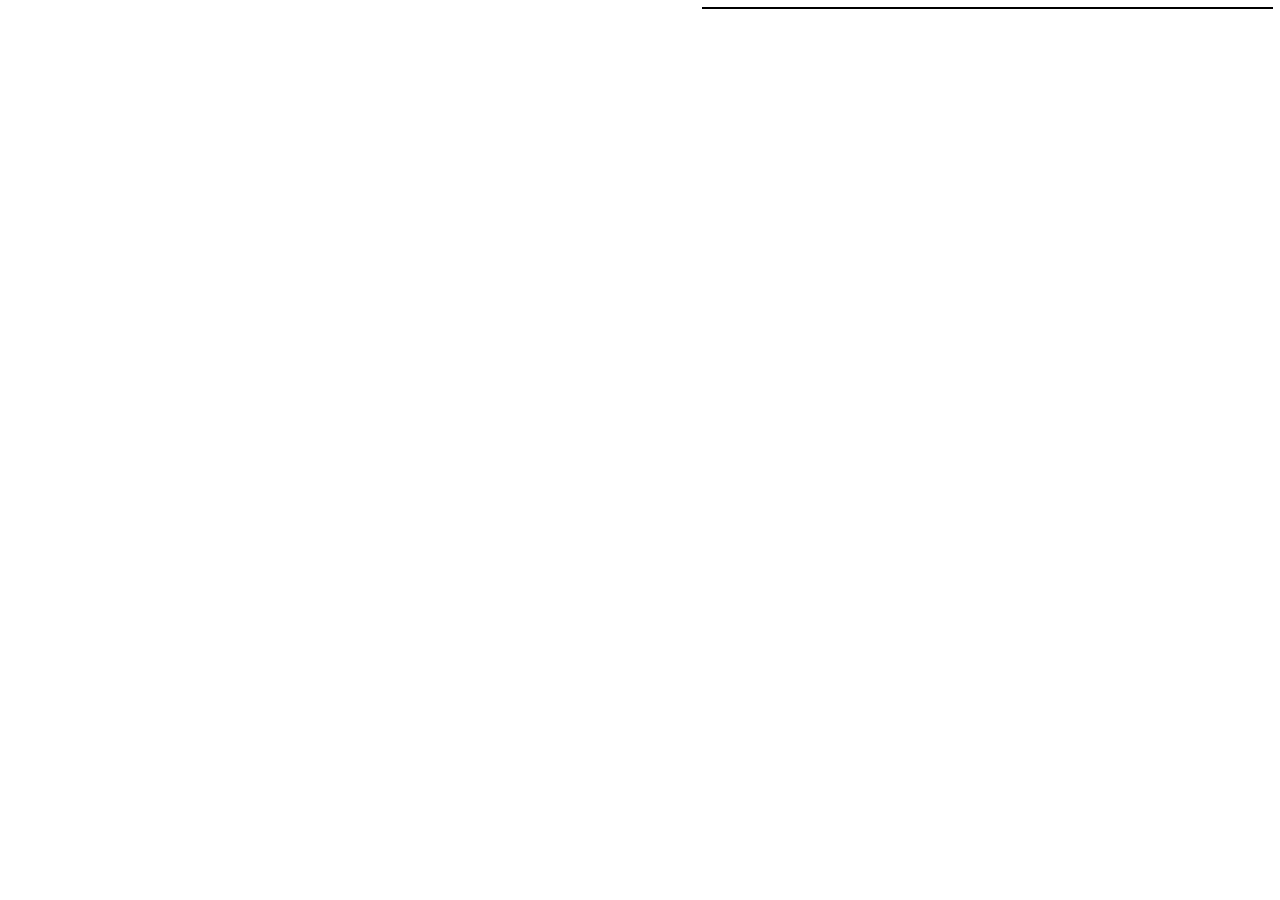
==== Input-image-model.html @ affccee3 "(not finished) linked view: input-image-model" ====
<!-- Code adapted from d3-graph-gallery.com -->
<!DOCTYPE html>
<meta charset="utf-8">

<!-- Load d3.js -->
<script src="https://d3js.org/d3.v4.js"></script>
<!-- Initialize a select button -->

<!-- Create a div where the graph will be -->
<div id="inputView"></div>
<div id="imgView">
  <div id = "imgCityscapes"></div>
  <div id = "imgSynthia"></div>
</div>
<div id="modelView"></div>

<!-- style of selected circles -->
<style>
  .selected {
    opacity: 1 !important;
    stroke: rgb(0, 0, 0);
    stroke-width: 1.5px;
  }

  .selectedImage {
    /* Define the styles for the selected image */
    border-color: red !important;
    border: 1px solid #ccc ;
    /* Add other highlighting styles as needed */
  }

  #inputView{
    float:left;
    width:45%;
    height:95%;
  }
  #imgCityscapes{
    float:right;
    width:45%;
    height:20%;
    outline:1px solid black;
  }
  #imgSynthia{
    float:right;
    width:45%;
    height:20%;
    outline:1px solid black;
  }
  #modelView{
    /* to make it fixed on the bottom right: position, bottom and right*/
    position: absolute;
    bottom: 60px;
    right: 30px;
    /* float:right; */
    width:45%;
    height:40%;
    /* clear: right; */
    /*set clear property to ensure that modelView goes under the imgView*/
  }
</style>

<script>

// setup for input view

// set the dimensions and margins of the graph
const margin_of_input = {top: 40, right: 40, bottom: 60, left: 80},
    inputWidth = 560 - margin_of_input.left - margin_of_input.right,
    inputHeight = 500 - margin_of_input.top - margin_of_input.bottom;

// append the svg object to the body of the page
const svg = d3.select("#inputView")
  .append("svg")
    .attr("width", inputWidth + margin_of_input.left + margin_of_input.right)//tried adding an additional 100 to make the svg bigger->did not solve the issue
    .attr("height", inputHeight + margin_of_input.top + margin_of_input.bottom)
  .append("g")
    .attr("transform",
          "translate(" + margin_of_input.left + "," + margin_of_input.top + ")");

// Setup for image view

// Use the separate divs to hold the images
var cityscape_images = d3.select("#imgCityscapes")
        // .attr("width", 1200)
        // .attr("height", 300);
var synthia_images = d3.select("#imgSynthia")

// Setup for activation view

var margin_of_activation = {top: 30, right: 30, bottom: 50, left: 60},
    activationWidth = 460 - margin_of_activation.left - margin_of_activation.right,
    activationHeight = 420 - margin_of_activation.top - margin_of_activation.bottom;

var activation_svg = d3.select("#modelView")
  .append("svg")
    .attr("width", activationWidth + margin_of_activation.left + margin_of_activation.right)
    .attr("height", activationHeight + margin_of_activation.top + margin_of_activation.bottom)
  .append("g")
    .attr("transform",
          "translate(" + margin_of_activation.left + "," + margin_of_activation.top + ")");

//Read the data
// data: input_df.csv
// alternative: df_input_discrete_embedding_by_classfier.csv
d3.csv("df_linked.csv", function(data) {
  // Convert the values in the "tsne_1" and "tsne_2" column to numbers (numbers originally)
  data.forEach(function(d) {
    d.tsne_1 = +d.tsne_1;
    d.tsne_2 = +d.tsne_2
  });
  
  // input view: range for each dimension
  const min_dim_1 = d3.min(data,function(d) { return d.tsne_1; });
  const max_dim_1 = d3.max(data,function(d) { return d.tsne_1; });
  const min_dim_2 = d3.min(data,function(d) { return d.tsne_2; });
  const max_dim_2 = d3.max(data,function(d) { return d.tsne_2; });

  // Add X axis
  var x = d3.scaleLinear()
    .domain([min_dim_1 - 0.1*Math.abs(min_dim_1) , 1.1*max_dim_1])
    .range([ 0, inputWidth]);
  svg.append("g")
    .attr("transform", "translate(0," + inputHeight + ")")
    .call(d3.axisBottom(x));

  // Add Y axis
  var y = d3.scaleLinear()
    .domain([min_dim_2 - 0.1*Math.abs(min_dim_2) , 1.1*max_dim_2])
    .range([inputHeight, 0]);
  svg.append("g")
    .call(d3.axisLeft(y));

    // Color scale: give me a specie name, I return a color
  var color = d3.scaleOrdinal()
    .domain(["Cityscapes", "Synthia" ])
    .range([ "#003f5c", "#ffa600"])

  // Add dots
  var myPoint = svg.append('g')
    .selectAll("dot")
    .data(data)
    .enter()
    .append("circle")
    .attr("cx", function (d) { return x(d.tsne_1)} )
    .attr("cy", function (d) { return y(d.tsne_2)} )
    .attr("r", 2.5)
    .style("fill", function (d) { return color(d.dataset) } )

  // For model activations view:
  instance = data[0];
  var instance_activations = instance.bottleneck_activations_embedding;
  var second_instance_path = instance.similar_image_paths;
  console.log(second_instance_path);
  var second_instance = data.find(function(d) {
    return d.path === second_instance_path;
  });
  // console.log(second_instance);
  var second_instance_activations = second_instance.bottleneck_activations_embedding;
  activation_list_to_graph(instance_activations,second_instance_activations,instance.dataset,instance.IoU_score)
  

  // Add brushing
  svg
      .call( d3.brush()                 // Add the brush feature using the d3.brush function
        .extent( [ [0,0], [inputWidth,inputHeight] ] ) // initialise the brush area: start at 0,0 and finishes at width,height: it means I select the whole graph area
        .on("brush start", updateChart) // Each time the brush selection changes, trigger the 'updateChart' function
        // .on('brush end', updateBrush) //placeholder currently
      )
  
  // Function that is triggered when brushing is performed
  function updateChart() {
    extent = d3.event.selection
    myPoint.classed("selected", function(d){ return isBrushed(extent, x(d.tsne_1), y(d.tsne_2))} ) // The points are classed to be either true or false
    // update the corresponding images, leave out initially 
    var filteredData = data.filter(function(d){return isBrushed(extent, x(d.tsne_1), y(d.tsne_2))})
    updateImages(filteredData)
    // console.log(filteredData)
    updateActivations(filteredData)
  }

  function updateImages(filteredData){
    // This probably does not work because it is inside an svg.call instead of something else
    const maxImages = 100;
    var numCityscapes = 0;
    var numSynthia = 0; 
    cityscape_images.selectAll("*").remove();
    synthia_images.selectAll("*").remove();
    //selected images for cityscapes and synthia
    for (let i=0 ; i < maxImages; i++) {
    //   console.log(filteredData[i].path)
      if (filteredData.length <= i || (numCityscapes>=4 && numSynthia>=4)) {
        break
      }
      if (filteredData[i].dataset=="Cityscapes"){
        if (numCityscapes<4){
            // console.log(filteredData[i].path)
          var current_image = cityscape_images.append("svg")
            .attr("width",150)
            .attr("height",150)
            .attr("outline","1px solid white")
            .insert('image')
            .attr('xlink:href', filteredData[i].path)
          numCityscapes = numCityscapes+1
        }
      }
      else {
        if (numSynthia<4){
        // console.log(filteredData[i].path)
          var current_image = synthia_images.append("svg")
            .attr("width",150)
            .attr("height",150)
            .attr("outline","1px solid white")
            .insert('image')
            .attr('xlink:href',  filteredData[i].path)
          numSynthia = numSynthia+1
        }
      }
      //temporary solution, should link the image and activations
      if (i==0){
        // d3.select(current_image).
        // console.log(current_image)
        current_image.classed("selectedImage",true)
        console.log(current_image)
      }
    //   console.log(filteredData[i].similar_image_path)
    }
  }

  function updateActivations(filteredData){
    if (filteredData.length>0){
        instance = filteredData[0];

        second_instance_path = instance.similar_image_paths;
        var second_instance = data.find(function(d) {
          return d.path === second_instance_path;
        });
        activation_svg.selectAll("*").remove();
        // console.log(filteredData.length)
        // console.log(filteredData[0])
        activation_list_to_graph(instance.bottleneck_activations_embedding,second_instance.bottleneck_activations_embedding,instance.dataset,instance.IoU_score)
    }
    
  }

  function isBrushed(brush_coords, cx,cy) {
    const x0 = brush_coords[0][0],
          x1 = brush_coords[1][0],
          y0 = brush_coords[0][1],
          y1 = brush_coords[1][1];

    return x0 <= cx && cx <= x1 && y0 <= cy && cy <= y1;    // This return TRUE or FALSE depending on if the points is in the selected area
  }

  function activation_list_to_graph(data_list,second_activations,dataset_type,similarScore){
    dataset_types = ["Cityscapes", "Synthia" ];
    var second_dataset_type = dataset_types.find(function(element) {
      return element !== dataset_type;
    });

    parsed_list = JSON.parse(data_list);
    second_activations_parsed = JSON.parse(second_activations);
    // use the combined list to find the range of graph
    var combinedList = parsed_list.concat(second_activations_parsed);

    // input view: range for each dimension
    let min_1 = d3.min(combinedList,function(d) { return d[0]; });
    let max_1 = d3.max(combinedList,function(d) { return d[0]; });
    let min_2 = d3.min(combinedList,function(d) { return d[1]; });
    let max_2 = d3.max(combinedList,function(d) { return d[1]; });

    activation_svg.append("text")
    .text("Similarity score for masks:"+similarScore);

    // Add X axis
    var x = d3.scaleLinear()
        .domain([min_1 - 0.1*Math.abs(min_1) , 1.1*max_1])
        .range([ 0, activationWidth]);
    activation_svg.append("g")
        .attr("transform", "translate(0," + activationHeight + ")")
        .call(d3.axisBottom(x));

    // Add Y axis
    var y = d3.scaleLinear()
        .domain([min_2 - 0.1*Math.abs(min_2) , 1.1*max_2])
        .range([ activationHeight, 0]);
    activation_svg.append("g")
        .call(d3.axisLeft(y));
    
    // Add dots
    var myPoint = activation_svg.append('g')
        .selectAll("dot")
        .data(parsed_list)
        .enter()
        .append("circle")
        .attr("cx", function (d) { return x(d[0])} )
        .attr("cy", function (d) { return y(d[1])} )
        .attr("r", 2.5)
        .style("fill", function (d) { return color(dataset_type) } )
    
    var myPoint = activation_svg.append('g')
        .selectAll("dot")
        .data(second_activations_parsed)
        .enter()
        .append("circle")
        .attr("cx", function (d) { return x(d[0])} )
        .attr("cy", function (d) { return y(d[1])} )
        .attr("r", 2.5)
        .style("fill", function (d) { return color(second_dataset_type) } )
  }
})

</script>
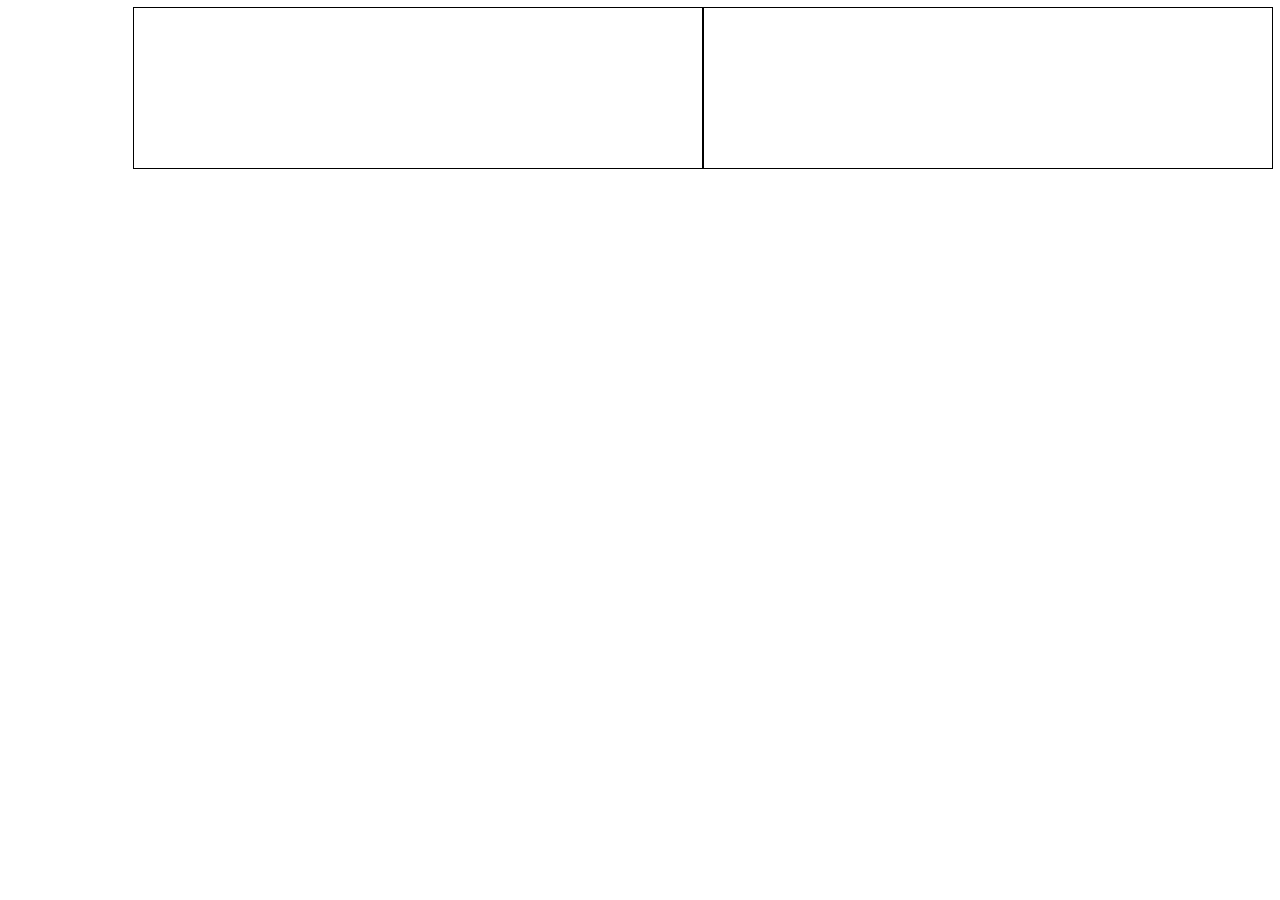
==== commit a4c4bc6b: "Add masks to activation view; highlight the linked original image in image view" ====
--- a/Input-image-model.html
+++ b/Input-image-model.html
@@ -12,7 +12,10 @@
   <div id = "imgCityscapes"></div>
   <div id = "imgSynthia"></div>
 </div>
-<div id="modelView"></div>
+<div id="modelView">
+  <div id = "activationsScatter"></div>
+  <div id = "maskSimilarity"></div>
+</div>
 
 <!-- style of selected circles -->
 <style>
@@ -24,8 +27,15 @@
 
   .selectedImage {
     /* Define the styles for the selected image */
-    border-color: red !important;
-    border: 1px solid #ccc ;
+    border: 2px solid red !important;
+    /* Add other highlighting styles as needed */
+  }
+
+  .image.selected {
+    /* Define the styles for the selected image */
+    /* border-color: red !important; */
+    /* border: 2px solid red !important ; */
+    border-color: red;
     /* Add other highlighting styles as needed */
   }
 
@@ -37,13 +47,13 @@
   #imgCityscapes{
     float:right;
     width:45%;
-    height:20%;
+    height:160px;
     outline:1px solid black;
   }
   #imgSynthia{
     float:right;
     width:45%;
-    height:20%;
+    height:160px;
     outline:1px solid black;
   }
   #modelView{
@@ -54,9 +64,23 @@
     /* float:right; */
     width:45%;
     height:40%;
+    display: flex;
     /* clear: right; */
     /*set clear property to ensure that modelView goes under the imgView*/
   }
+
+  /* #activationsScatter{
+    flex: 1; 
+  } */
+
+  #maskSimilarity {
+    /* flexible display in the column */
+    display: flex; /* Add this to enable flexbox layout */
+    flex-direction: column; /* Display images vertically */
+    height: 400px; /*make it bigger so that the images and the spacing in between could fit*/
+  }
+
+
 </style>
 
 <script>
@@ -91,7 +115,7 @@
     activationWidth = 460 - margin_of_activation.left - margin_of_activation.right,
     activationHeight = 420 - margin_of_activation.top - margin_of_activation.bottom;
 
-var activation_svg = d3.select("#modelView")
+var activation_svg = d3.select("#activationsScatter")
   .append("svg")
     .attr("width", activationWidth + margin_of_activation.left + margin_of_activation.right)
     .attr("height", activationHeight + margin_of_activation.top + margin_of_activation.bottom)
@@ -102,7 +126,7 @@
 //Read the data
 // data: input_df.csv
 // alternative: df_input_discrete_embedding_by_classfier.csv
-d3.csv("df_linked.csv", function(data) {
+d3.csv("df_linked_v2.csv", function(data) {
   // Convert the values in the "tsne_1" and "tsne_2" column to numbers (numbers originally)
   data.forEach(function(d) {
     d.tsne_1 = +d.tsne_1;
@@ -147,28 +171,29 @@
     .style("fill", function (d) { return color(d.dataset) } )
 
   // For model activations view:
-  instance = data[0];
-  var instance_activations = instance.bottleneck_activations_embedding;
-  var second_instance_path = instance.similar_image_paths;
-  console.log(second_instance_path);
-  var second_instance = data.find(function(d) {
-    return d.path === second_instance_path;
-  });
-  // console.log(second_instance);
-  var second_instance_activations = second_instance.bottleneck_activations_embedding;
-  activation_list_to_graph(instance_activations,second_instance_activations,instance.dataset,instance.IoU_score)
+  // instance = data[0];
+  // var instance_activations = instance.bottleneck_activations_embedding;
+  // var second_instance_path = instance.similar_image_paths;
+  // console.log(second_instance_path);
+  // var second_instance = data.find(function(d) {
+  //   return d.path === second_instance_path;
+  // });
+  // // console.log(second_instance);
+  // var second_instance_activations = second_instance.bottleneck_activations_embedding;
+  // activation_list_to_graph(instance_activations,second_instance_activations,instance.dataset,instance.IoU_score)
   
 
   // Add brushing
   svg
       .call( d3.brush()                 // Add the brush feature using the d3.brush function
         .extent( [ [0,0], [inputWidth,inputHeight] ] ) // initialise the brush area: start at 0,0 and finishes at width,height: it means I select the whole graph area
-        .on("brush start", updateChart) // Each time the brush selection changes, trigger the 'updateChart' function
-        // .on('brush end', updateBrush) //placeholder currently
+        .on("brush start", updateChart_start) // Each time the brush selection changes, trigger the 'updateChart' function
+        // .on('brush end', updateChart_end) //placeholder currently
       )
   
   // Function that is triggered when brushing is performed
-  function updateChart() {
+  function updateChart_start() {
+    // console.log("update") // the chart is update many times with the selection it seems like
     extent = d3.event.selection
     myPoint.classed("selected", function(d){ return isBrushed(extent, x(d.tsne_1), y(d.tsne_2))} ) // The points are classed to be either true or false
     // update the corresponding images, leave out initially 
@@ -177,6 +202,9 @@
     // console.log(filteredData)
     updateActivations(filteredData)
   }
+  // function updateChart_end(){
+
+  // }
 
   function updateImages(filteredData){
     // This probably does not work because it is inside an svg.call instead of something else
@@ -191,15 +219,28 @@
       if (filteredData.length <= i || (numCityscapes>=4 && numSynthia>=4)) {
         break
       }
+      if (i==0){
+        console.log("red border for the first image")
+        console.log(filteredData[i].image_path)
+        current_class = "selectedImage"
+      }
+      else{
+        current_class = "image"
+      }
       if (filteredData[i].dataset=="Cityscapes"){
         if (numCityscapes<4){
             // console.log(filteredData[i].path)
           var current_image = cityscape_images.append("svg")
             .attr("width",150)
             .attr("height",150)
-            .attr("outline","1px solid white")
+            // .attr("outline","1px solid white")
+            .classed(current_class,true)
             .insert('image')
-            .attr('xlink:href', filteredData[i].path)
+            .attr('xlink:href', filteredData[i].image_path)
+            .attr('width', '100%')
+            .attr('height', '100%')
+            .attr('preserveAspectRatio', 'xMinYMin meet');
+          
           numCityscapes = numCityscapes+1
         }
       }
@@ -209,19 +250,29 @@
           var current_image = synthia_images.append("svg")
             .attr("width",150)
             .attr("height",150)
-            .attr("outline","1px solid white")
+            // .attr("outline","1px solid white")
+            .classed(current_class,true)
             .insert('image')
-            .attr('xlink:href',  filteredData[i].path)
+            .attr('xlink:href',  filteredData[i].image_path)
+            .attr('width', '100%')
+            .attr('height', '100%')
+            .attr('preserveAspectRatio', 'xMinYMin meet');
+          
           numSynthia = numSynthia+1
         }
       }
       //temporary solution, should link the image and activations
-      if (i==0){
-        // d3.select(current_image).
-        // console.log(current_image)
-        current_image.classed("selectedImage",true)
-        console.log(current_image)
-      }
+      
+      // AAAAAAAAAAAAAAAA
+      // if (i==0){
+      //   // d3.select(current_image).
+      //   console.log("You should see red borders")
+        
+      //   console.log(current_image)
+      //   // current_image.classed("image",false)
+      //   // current_image.classed("selectedImage",true)
+      //   // current_image.style("border", "2px solid red")
+      // }
     //   console.log(filteredData[i].similar_image_path)
     }
   }
@@ -232,12 +283,79 @@
 
         second_instance_path = instance.similar_image_paths;
         var second_instance = data.find(function(d) {
-          return d.path === second_instance_path;
+          return d.image_path === second_instance_path;
         });
+        d3.select("#maskSimilarity").selectAll("*").remove();
         activation_svg.selectAll("*").remove();
+        // clear the existing mask for the previous image, to make way for printing new masks
         // console.log(filteredData.length)
         // console.log(filteredData[0])
         activation_list_to_graph(instance.bottleneck_activations_embedding,second_instance.bottleneck_activations_embedding,instance.dataset,instance.IoU_score)
+        
+        // measuere the height of a div
+        // var offsetHeight = document.getElementById('maskSimilarity').offsetHeight;
+        // console.log(offsetHeight) //increased to 400
+        
+        var imageSize = 150;
+        var spacing = 20;
+
+        var mask = d3.select("#maskSimilarity").append("svg")
+          .attr("width", imageSize)
+          .attr("height", imageSize + spacing)
+          .attr("outline", "1px solid white")
+          .append('g') // Create a group element to contain the image and title
+          .attr("transform", "translate(0, " + spacing + ")"); // Adjust the y-coordinate for spacing
+
+          // both of the methods below for extra spacing does not seem to work
+          
+          // .style("margin-bottom", spacing/2 + "px")
+
+        mask.append('image')
+          .attr('xlink:href', instance.label_path)
+          .attr('width', imageSize)
+          .attr('height', imageSize);
+        
+        // tried to add background color for text, but didn't work due to one of the colors are too dark
+        // mask.append('rect') // Add background rectangle
+        //   .attr('x', 0)
+        //   .attr('y', -15)
+        //   .attr('width', imageSize)
+        //   .attr('height', 20)
+        //   .style('fill', color(instance.dataset));
+
+        mask.append('text') // Add title text
+          .text("Current: ("+instance.dataset+")")
+          .attr('x', imageSize / 2) //center it horizontally within the container
+          .attr('y', -5)
+          .attr('text-anchor', 'middle')
+          .attr('font-size', '12px')
+          .style("fill", color(instance.dataset)); //but I want background color
+
+        var second_mask = d3.select("#maskSimilarity").append("svg")
+          .attr("width", imageSize)
+          .attr("height", imageSize + spacing)
+          .attr("outline", "1px solid white")
+          .append('g') // Create a group element to contain the image and title
+          .attr("transform", "translate(0, " + spacing + ")"); // Adjust the y-coordinate for spacing
+
+        second_mask.append('image')
+          .attr('xlink:href', second_instance.label_path)
+          .attr('width', imageSize)
+          .attr('height', imageSize);
+
+        second_mask.append('text') // Add title text
+          .text("Corresponding: ("+second_instance.dataset+")")
+          .attr('x', imageSize / 2) //center it horizontally within the container
+          .attr('y', -5)
+          .attr('text-anchor', 'middle')
+          .attr('font-size', '12px')
+          .style("fill", color(second_instance.dataset));
+        // var current_image = synthia_images.append("svg")
+        //     .attr("width",150)
+        //     .attr("height",150)
+        //     .attr("outline","1px solid white")
+        //     .insert('image')
+        //     .attr('xlink:href',  filteredData[i].path)
     }
     
   }
@@ -287,7 +405,7 @@
         .call(d3.axisLeft(y));
     
     // Add dots
-    var myPoint = activation_svg.append('g')
+    activation_svg.append('g')
         .selectAll("dot")
         .data(parsed_list)
         .enter()
@@ -297,7 +415,8 @@
         .attr("r", 2.5)
         .style("fill", function (d) { return color(dataset_type) } )
     
-    var myPoint = activation_svg.append('g')
+    //todo: maybe change this to a differnet name?
+    activation_svg.append('g')
         .selectAll("dot")
         .data(second_activations_parsed)
         .enter()
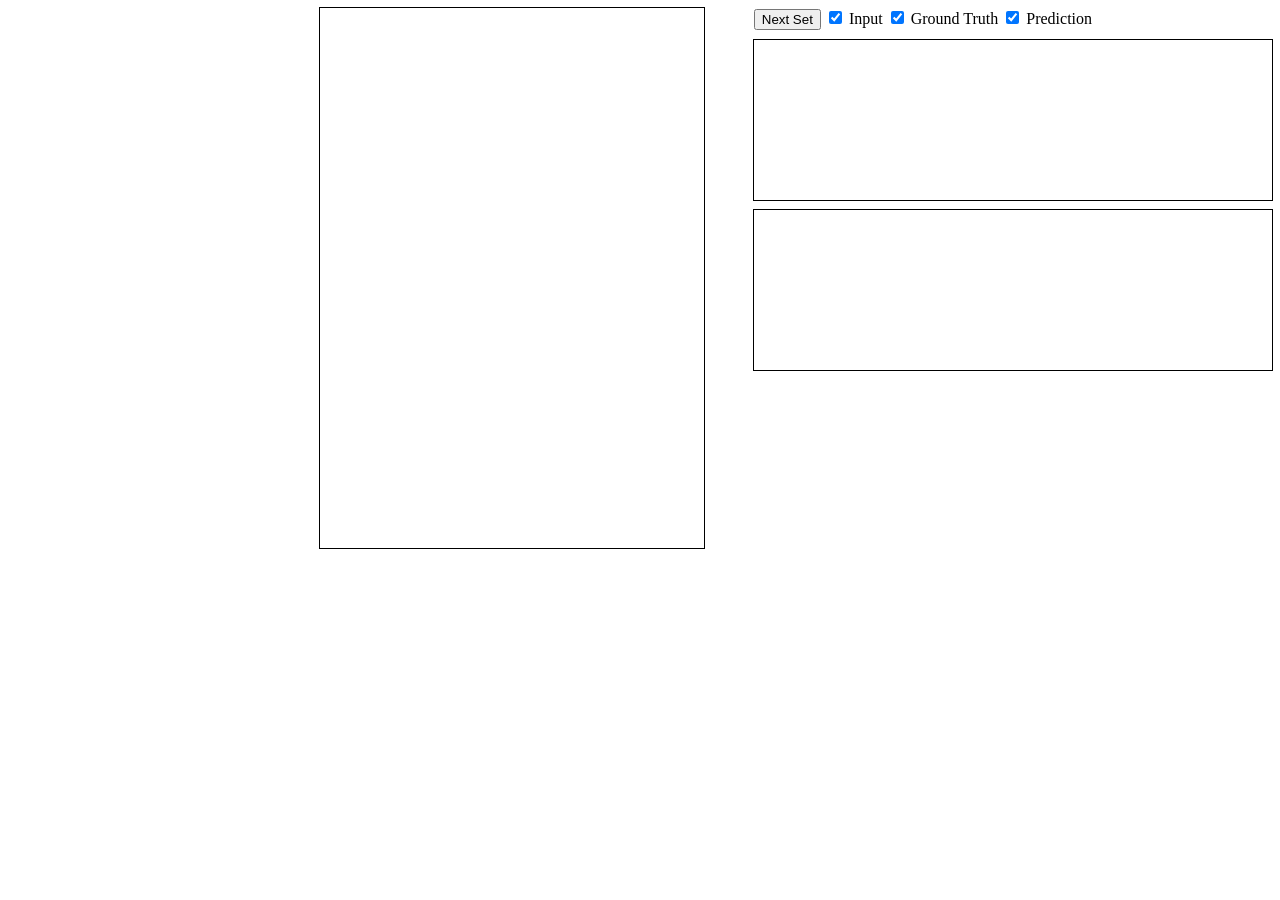
==== commit d2318fa2: "Remove axis, add title and change structure" ====
--- a/Input-image-model.html
+++ b/Input-image-model.html
@@ -9,6 +9,17 @@
 <!-- Create a div where the graph will be -->
 <div id="inputView"></div>
 <div id="imgView">
+  <!-- Check box: Selection of several item is possible -->
+  <!-- <br><br><br> -->
+  <div id = "imageCheckBox">
+    <button type="button">Next Set</button>
+    <input type="checkbox" name="Input" checked>
+    <label for="inputCheck">Input</label>
+    <input type="checkbox" name="groundTruthCheck" checked>
+    <label for="groundTruthCheck">Ground Truth</label>
+    <input type="checkbox" name="predictionCheck" checked>
+    <label for="predictionCheck"> Prediction</label>
+  </div>
   <div id = "imgCityscapes"></div>
   <div id = "imgSynthia"></div>
 </div>
@@ -25,36 +36,51 @@
     stroke-width: 1.5px;
   }
 
+  .image{
+    width: 150px;
+    height: 150px
+  }
+
+  .notSelectedImage {
+    /* Define the styles for the selected image */
+    /* border-color: white !important; */
+    border: 2px solid white !important;
+    /* Add other highlighting styles as needed */
+  }
+
   .selectedImage {
     /* Define the styles for the selected image */
     border: 2px solid red !important;
     /* Add other highlighting styles as needed */
   }
-
-  .image.selected {
-    /* Define the styles for the selected image */
-    /* border-color: red !important; */
-    /* border: 2px solid red !important ; */
-    border-color: red;
-    /* Add other highlighting styles as needed */
-  }
+  
 
   #inputView{
-    float:left;
-    width:45%;
-    height:95%;
-  }
-  #imgCityscapes{
+    width:30%;
+    height:60%;
+    position: fixed; 
+    /* If need to really scroll down and not see the input distribution: change position to absolute */
+    left: 25%;
+    outline:1px solid black;
+    text-align: center;
+  }
+
+  #imgView{
     float:right;
-    width:45%;
+    width: 41%;
+  }
+
+  #imageCheckBox{
+    /* float:right; */
+    margin-bottom: 10px;
+  }
+  #imgCityscapes,
+  #imgSynthia{
+    /* float:right; */
+    width:100%;
     height:160px;
     outline:1px solid black;
-  }
-  #imgSynthia{
-    float:right;
-    width:45%;
-    height:160px;
-    outline:1px solid black;
+    margin-bottom: 10px; /* add some margin between the images */
   }
   #modelView{
     /* to make it fixed on the bottom right: position, bottom and right*/
@@ -88,10 +114,15 @@
 // setup for input view
 
 // set the dimensions and margins of the graph
-const margin_of_input = {top: 40, right: 40, bottom: 60, left: 80},
-    inputWidth = 560 - margin_of_input.left - margin_of_input.right,
-    inputHeight = 500 - margin_of_input.top - margin_of_input.bottom;
-
+const margin_of_input = {top: 10, right: 10, bottom: 10, left: 10},
+    inputWidth = 460 - margin_of_input.left - margin_of_input.right,
+    inputHeight = 400 - margin_of_input.top - margin_of_input.bottom;
+
+const titleInputView = d3.select("#inputView")
+  .append("text")
+    .style("font-size", "16px")
+    .style("text-decoration", "underline")
+    .text("Input Distribution View");
 // append the svg object to the body of the page
 const svg = d3.select("#inputView")
   .append("svg")
@@ -121,12 +152,19 @@
     .attr("height", activationHeight + margin_of_activation.top + margin_of_activation.bottom)
   .append("g")
     .attr("transform",
-          "translate(" + margin_of_activation.left + "," + margin_of_activation.top + ")");
+          "translate(" + margin_of_activation.left + "," + margin_of_activation.top + ")")
+  // .append("text")
+  //   .attr("x", (activationWidth / 2))             
+  //   .attr("y", 0 - (margin_of_activation.top / 2))
+  //   .attr("text-anchor", "middle")  
+  //   .style("font-size", "16px") 
+  //   .style("text-decoration", "underline")  
+  //   .text("Instance-level model activaitons");
 
 //Read the data
 // data: input_df.csv
 // alternative: df_input_discrete_embedding_by_classfier.csv
-d3.csv("df_linked_v2.csv", function(data) {
+d3.csv("df_linked_v3.csv", function(data) {
   // Convert the values in the "tsne_1" and "tsne_2" column to numbers (numbers originally)
   data.forEach(function(d) {
     d.tsne_1 = +d.tsne_1;
@@ -143,7 +181,7 @@
   var x = d3.scaleLinear()
     .domain([min_dim_1 - 0.1*Math.abs(min_dim_1) , 1.1*max_dim_1])
     .range([ 0, inputWidth]);
-  svg.append("g")
+  var xAxis = svg.append("g")
     .attr("transform", "translate(0," + inputHeight + ")")
     .call(d3.axisBottom(x));
 
@@ -151,7 +189,7 @@
   var y = d3.scaleLinear()
     .domain([min_dim_2 - 0.1*Math.abs(min_dim_2) , 1.1*max_dim_2])
     .range([inputHeight, 0]);
-  svg.append("g")
+  var yAxis =svg.append("g")
     .call(d3.axisLeft(y));
 
     // Color scale: give me a specie name, I return a color
@@ -169,6 +207,10 @@
     .attr("cy", function (d) { return y(d.tsne_2)} )
     .attr("r", 2.5)
     .style("fill", function (d) { return color(d.dataset) } )
+  
+  //remove the x and y axis
+  xAxis.remove()
+  yAxis.remove()
 
   // For model activations view:
   // instance = data[0];
@@ -191,6 +233,28 @@
         // .on('brush end', updateChart_end) //placeholder currently
       )
   
+  // Add interaction with clicking
+  function clickImage(){
+    d3.selectAll(".image").on("click", function updateImageAndActivations() {
+      // Change the class of the previous selected image to just "image"
+      // Make it "image" before removing it from "selectedImage"
+      d3.select(".selectedImage").classed("notSelectedImage", true);
+      d3.select(".selectedImage").classed("selectedImage", false);
+
+      // Change the class of the clicked image to "selectedImage"
+      d3.select(this).classed("notSelectedImage", false);
+      d3.select(this).classed("selectedImage", true);
+
+      // Get the ID of the clicked image
+      var id = d3.select(this).attr("id").split("-")[1]; 
+
+      // Find the corresponding data in your dataset
+      var instance = data.filter(function(d) { return d.id == id; })[0];
+      instanceActivations(instance)
+    })
+  }
+  
+  
   // Function that is triggered when brushing is performed
   function updateChart_start() {
     // console.log("update") // the chart is update many times with the selection it seems like
@@ -201,6 +265,10 @@
     updateImages(filteredData)
     // console.log(filteredData)
     updateActivations(filteredData)
+    // allow clicking images after adding all the images to image view
+    // (the listeners have to be added after the images have been appended to the DOM)
+    clickImage()
+    // todo: add the function to click "next" button
   }
   // function updateChart_end(){
 
@@ -220,26 +288,32 @@
         break
       }
       if (i==0){
-        console.log("red border for the first image")
-        console.log(filteredData[i].image_path)
+        // console.log("red border for the first image")
+        // console.log(filteredData[i].image_path)
         current_class = "selectedImage"
       }
       else{
-        current_class = "image"
+        current_class = "notSelectedImage"
       }
       if (filteredData[i].dataset=="Cityscapes"){
         if (numCityscapes<4){
             // console.log(filteredData[i].path)
           var current_image = cityscape_images.append("svg")
-            .attr("width",150)
-            .attr("height",150)
+            // .attr("width",150)
+            // .attr("height",150)
             // .attr("outline","1px solid white")
+            .classed("image",true)
             .classed(current_class,true)
+            .attr("id", "image-" + filteredData[i].id) // assign an ID to the image element
             .insert('image')
             .attr('xlink:href', filteredData[i].image_path)
             .attr('width', '100%')
             .attr('height', '100%')
             .attr('preserveAspectRatio', 'xMinYMin meet');
+          
+          if (i==0){
+            current_image.classed("selectedImage")
+          }
           
           numCityscapes = numCityscapes+1
         }
@@ -248,10 +322,12 @@
         if (numSynthia<4){
         // console.log(filteredData[i].path)
           var current_image = synthia_images.append("svg")
-            .attr("width",150)
-            .attr("height",150)
+            // .attr("width",150)
+            // .attr("height",150)
             // .attr("outline","1px solid white")
+            .classed("image",true)
             .classed(current_class,true)
+            .attr("id", "image-" + filteredData[i].id) // assign an ID to the image element
             .insert('image')
             .attr('xlink:href',  filteredData[i].image_path)
             .attr('width', '100%')
@@ -261,27 +337,19 @@
           numSynthia = numSynthia+1
         }
       }
-      //temporary solution, should link the image and activations
-      
-      // AAAAAAAAAAAAAAAA
-      // if (i==0){
-      //   // d3.select(current_image).
-      //   console.log("You should see red borders")
-        
-      //   console.log(current_image)
-      //   // current_image.classed("image",false)
-      //   // current_image.classed("selectedImage",true)
-      //   // current_image.style("border", "2px solid red")
-      // }
-    //   console.log(filteredData[i].similar_image_path)
     }
   }
 
   function updateActivations(filteredData){
     if (filteredData.length>0){
+      //call the first instance in filterData as default
         instance = filteredData[0];
-
-        second_instance_path = instance.similar_image_paths;
+        instanceActivations(instance)
+    }
+  }
+
+  function instanceActivations(instance){
+    second_instance_path = instance.similar_image_paths;
         var second_instance = data.find(function(d) {
           return d.image_path === second_instance_path;
         });
@@ -356,8 +424,6 @@
         //     .attr("outline","1px solid white")
         //     .insert('image')
         //     .attr('xlink:href',  filteredData[i].path)
-    }
-    
   }
 
   function isBrushed(brush_coords, cx,cy) {
@@ -386,14 +452,11 @@
     let min_2 = d3.min(combinedList,function(d) { return d[1]; });
     let max_2 = d3.max(combinedList,function(d) { return d[1]; });
 
-    activation_svg.append("text")
-    .text("Similarity score for masks:"+similarScore);
-
     // Add X axis
     var x = d3.scaleLinear()
         .domain([min_1 - 0.1*Math.abs(min_1) , 1.1*max_1])
         .range([ 0, activationWidth]);
-    activation_svg.append("g")
+    var xAxis = activation_svg.append("g")
         .attr("transform", "translate(0," + activationHeight + ")")
         .call(d3.axisBottom(x));
 
@@ -401,10 +464,10 @@
     var y = d3.scaleLinear()
         .domain([min_2 - 0.1*Math.abs(min_2) , 1.1*max_2])
         .range([ activationHeight, 0]);
-    activation_svg.append("g")
+    var yAxis =activation_svg.append("g")
         .call(d3.axisLeft(y));
     
-    // Add dots
+    // Add dots for the current dataset
     activation_svg.append('g')
         .selectAll("dot")
         .data(parsed_list)
@@ -415,7 +478,7 @@
         .attr("r", 2.5)
         .style("fill", function (d) { return color(dataset_type) } )
     
-    //todo: maybe change this to a differnet name?
+    //Add dots for the other dataset
     activation_svg.append('g')
         .selectAll("dot")
         .data(second_activations_parsed)
@@ -425,6 +488,13 @@
         .attr("cy", function (d) { return y(d[1])} )
         .attr("r", 2.5)
         .style("fill", function (d) { return color(second_dataset_type) } )
+    
+    activation_svg.append("text")
+      .text("Similarity score for masks:"+similarScore);
+    
+    // this removes the x and y axis from the scatter plot
+    xAxis.remove()
+    yAxis.remove()
   }
 })
 
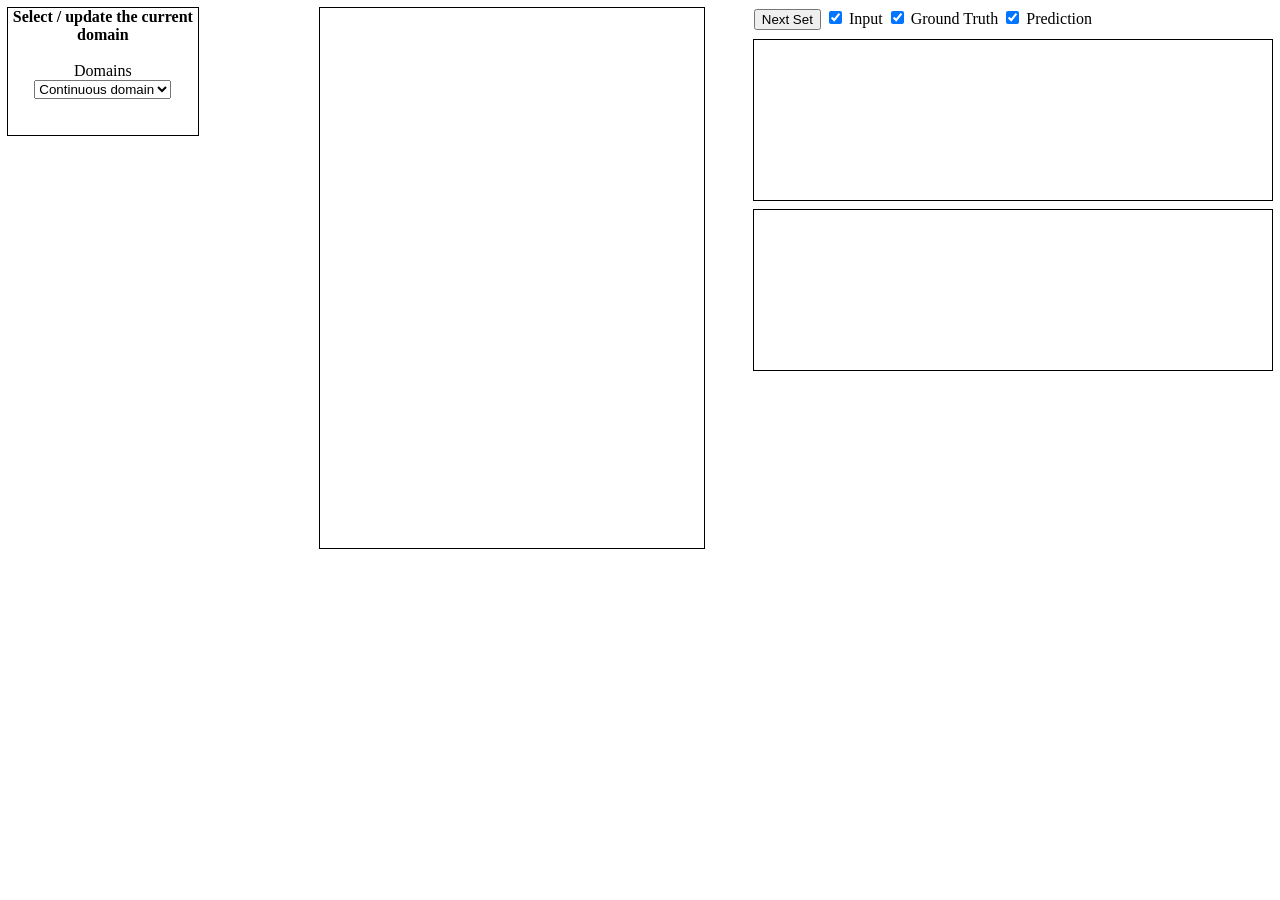
==== commit 5db10aa5: "Add domain selection" ====
--- a/Input-image-model.html
+++ b/Input-image-model.html
@@ -7,6 +7,27 @@
 <!-- Initialize a select button -->
 
 <!-- Create a div where the graph will be -->
+<div id="domainSelection">
+  <text>
+    <b>Select / update the current domain</b>
+  </text>
+  <br><br>
+  <!-- <select>
+    <label>Domains:</label>
+    <option value="realVSsynthetic">Continuous domain</option>
+    <option value="continuousDomain">Discrete domain</option>
+  </select>  -->
+  <div class="dropdown">
+    <!-- <button class="dropdownButton" type="button" data-toggle="dropdown">label<span class="caret"></span></button> -->
+    <label>Domains</label>
+    <select>
+      <option value="realVSsynthetic">Continuous domain</option>
+      <option value="continuousDomain">Discrete domain</option>
+    </select>
+  </div>
+
+  <br><br>
+</div>
 <div id="inputView"></div>
 <div id="imgView">
   <!-- Check box: Selection of several item is possible -->
@@ -30,6 +51,16 @@
 
 <!-- style of selected circles -->
 <style>
+  .dropdown-submenu {
+    position: relative;
+  }
+
+  .dropdown-submenu .dropdown-menu {
+    top: 0;
+    left: 100%;
+    margin-top: -1px;
+  }
+
   .selected {
     opacity: 1 !important;
     stroke: rgb(0, 0, 0);
@@ -54,6 +85,15 @@
     /* Add other highlighting styles as needed */
   }
   
+  #domainSelection{
+    float: left;
+    width: 15%;
+    height: 30%;
+    /* change the background color to see the div more clearly */
+    /* background-color: grey; */
+    outline:1px solid black;
+    text-align: center;
+  }
 
   #inputView{
     width:30%;
@@ -74,6 +114,7 @@
     /* float:right; */
     margin-bottom: 10px;
   }
+
   #imgCityscapes,
   #imgSynthia{
     /* float:right; */
@@ -85,7 +126,7 @@
   #modelView{
     /* to make it fixed on the bottom right: position, bottom and right*/
     position: absolute;
-    bottom: 60px;
+    bottom: 30px;
     right: 30px;
     /* float:right; */
     width:45%;
@@ -110,6 +151,9 @@
 </style>
 
 <script>
+
+// setup for selection of domains
+
 
 // setup for input view
 
